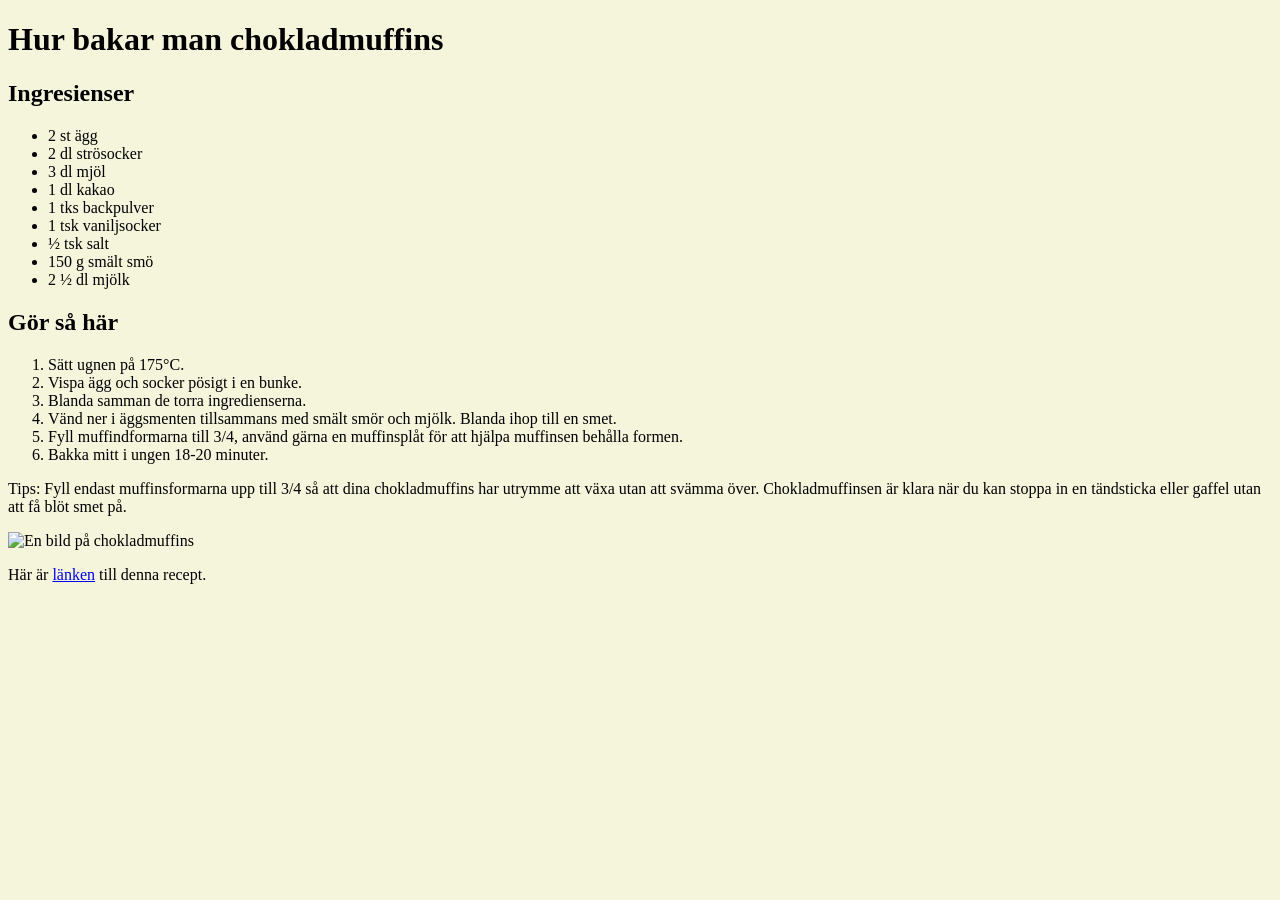
==== muffins.html @ e8a6638b "wutv-projekt" ====
<!DOCTYPE html>
<html lang="sv">
    <head>
        <meta charset="UTF-8">
        <meta name="viewport" content="width=device-width, initial-scale=1.0">
        <title>Recept</title>
    </head>
    <body style="background-color: beige;">
        <h1>Hur bakar man chokladmuffins</h1>

        <h2>Ingresienser</h2>
        <ul>
            <li>2 st ägg</li>
            <li>2 dl strösocker</li>
            <li>3 dl mjöl</li>
            <li>1 dl kakao</li>
            <li>1 tks backpulver</li>
            <li>1 tsk vaniljsocker</li>
            <li>½ tsk salt</li>
            <li>150 g smält smö</li>
            <li>2 ½ dl mjölk</li>
        </ul>

        <h2>Gör så här</h2>
        <ol>
            <li>Sätt ugnen på 175°C.</li>
            <li>Vispa ägg och socker pösigt i en bunke.</li>
            <li>Blanda samman de torra ingredienserna.</li>
            <li>Vänd ner i äggsmenten tillsammans med smält smör och mjölk. Blanda ihop till en smet.</li>
            <li>Fyll muffindformarna till 3/4, använd gärna en muffinsplåt för att hjälpa muffinsen behålla formen.</li>
            <li>Bakka mitt i ungen 18-20 minuter.</li>
        </ol>

        <p>Tips: Fyll endast muffinsformarna upp till 3/4 så att dina chokladmuffins har utrymme att växa utan att svämma över. Chokladmuffinsen är klara när du kan stoppa in en tändsticka eller gaffel utan att få blöt smet på.</p>

        <img src="bilder/chokladmusffins.jpg" alt="En bild på chokladmuffins" height="350" width="350">
        <p> Här är <a target="_blank" href="https://www.hemkop.se/recept/chokladmuffins"> länken</a> till denna recept.</p>

       
        
    </body>

</html>
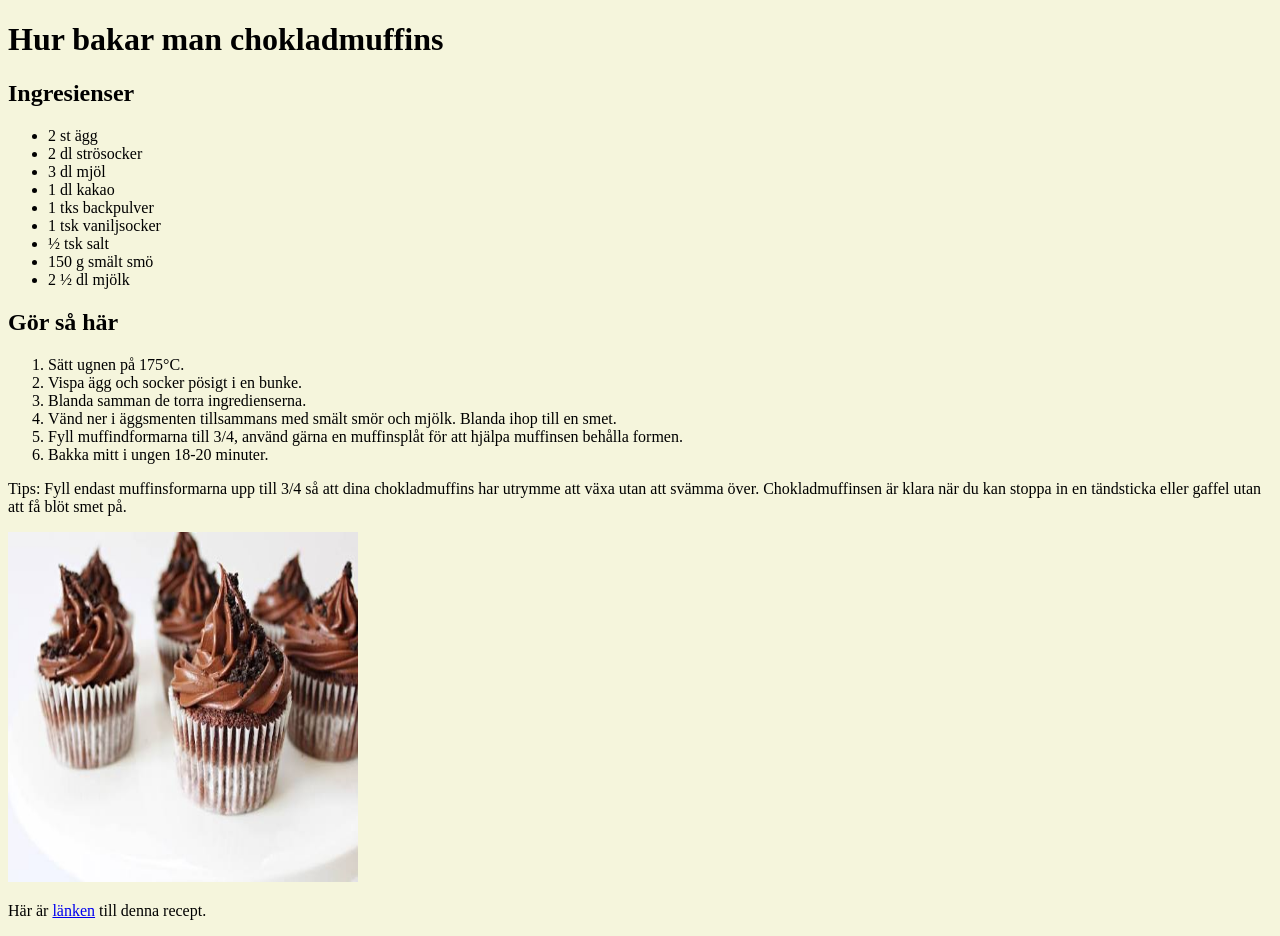
==== commit 87732ce8: "jag skapade en öppet hus fil och la in innehåll" ====
--- a/muffins.html
+++ b/muffins.html
@@ -1,43 +1,43 @@
-<!DOCTYPE html>
-<html lang="sv">
-    <head>
-        <meta charset="UTF-8">
-        <meta name="viewport" content="width=device-width, initial-scale=1.0">
-        <title>Recept</title>
-    </head>
-    <body style="background-color: beige;">
-        <h1>Hur bakar man chokladmuffins</h1>
-
-        <h2>Ingresienser</h2>
-        <ul>
-            <li>2 st ägg</li>
-            <li>2 dl strösocker</li>
-            <li>3 dl mjöl</li>
-            <li>1 dl kakao</li>
-            <li>1 tks backpulver</li>
-            <li>1 tsk vaniljsocker</li>
-            <li>½ tsk salt</li>
-            <li>150 g smält smö</li>
-            <li>2 ½ dl mjölk</li>
-        </ul>
-
-        <h2>Gör så här</h2>
-        <ol>
-            <li>Sätt ugnen på 175°C.</li>
-            <li>Vispa ägg och socker pösigt i en bunke.</li>
-            <li>Blanda samman de torra ingredienserna.</li>
-            <li>Vänd ner i äggsmenten tillsammans med smält smör och mjölk. Blanda ihop till en smet.</li>
-            <li>Fyll muffindformarna till 3/4, använd gärna en muffinsplåt för att hjälpa muffinsen behålla formen.</li>
-            <li>Bakka mitt i ungen 18-20 minuter.</li>
-        </ol>
-
-        <p>Tips: Fyll endast muffinsformarna upp till 3/4 så att dina chokladmuffins har utrymme att växa utan att svämma över. Chokladmuffinsen är klara när du kan stoppa in en tändsticka eller gaffel utan att få blöt smet på.</p>
-
-        <img src="bilder/chokladmusffins.jpg" alt="En bild på chokladmuffins" height="350" width="350">
-        <p> Här är <a target="_blank" href="https://www.hemkop.se/recept/chokladmuffins"> länken</a> till denna recept.</p>
-
-       
-        
-    </body>
-
+<!DOCTYPE html>
+<html lang="sv">
+    <head>
+        <meta charset="UTF-8">
+        <meta name="viewport" content="width=device-width, initial-scale=1.0">
+        <title>Recept</title>
+    </head>
+    <body style="background-color: beige;">
+        <h1>Hur bakar man chokladmuffins</h1>
+
+        <h2>Ingresienser</h2>
+        <ul>
+            <li>2 st ägg</li>
+            <li>2 dl strösocker</li>
+            <li>3 dl mjöl</li>
+            <li>1 dl kakao</li>
+            <li>1 tks backpulver</li>
+            <li>1 tsk vaniljsocker</li>
+            <li>½ tsk salt</li>
+            <li>150 g smält smö</li>
+            <li>2 ½ dl mjölk</li>
+        </ul>
+
+        <h2>Gör så här</h2>
+        <ol>
+            <li>Sätt ugnen på 175°C.</li>
+            <li>Vispa ägg och socker pösigt i en bunke.</li>
+            <li>Blanda samman de torra ingredienserna.</li>
+            <li>Vänd ner i äggsmenten tillsammans med smält smör och mjölk. Blanda ihop till en smet.</li>
+            <li>Fyll muffindformarna till 3/4, använd gärna en muffinsplåt för att hjälpa muffinsen behålla formen.</li>
+            <li>Bakka mitt i ungen 18-20 minuter.</li>
+        </ol>
+
+        <p>Tips: Fyll endast muffinsformarna upp till 3/4 så att dina chokladmuffins har utrymme att växa utan att svämma över. Chokladmuffinsen är klara när du kan stoppa in en tändsticka eller gaffel utan att få blöt smet på.</p>
+
+        <img src="bilder/chokladmusffins.jpg" alt="En bild på chokladmuffins" height="350" width="350">
+        <p> Här är <a target="_blank" href="https://www.hemkop.se/recept/chokladmuffins"> länken</a> till denna recept.</p>
+
+       
+        
+    </body>
+
 </html>
